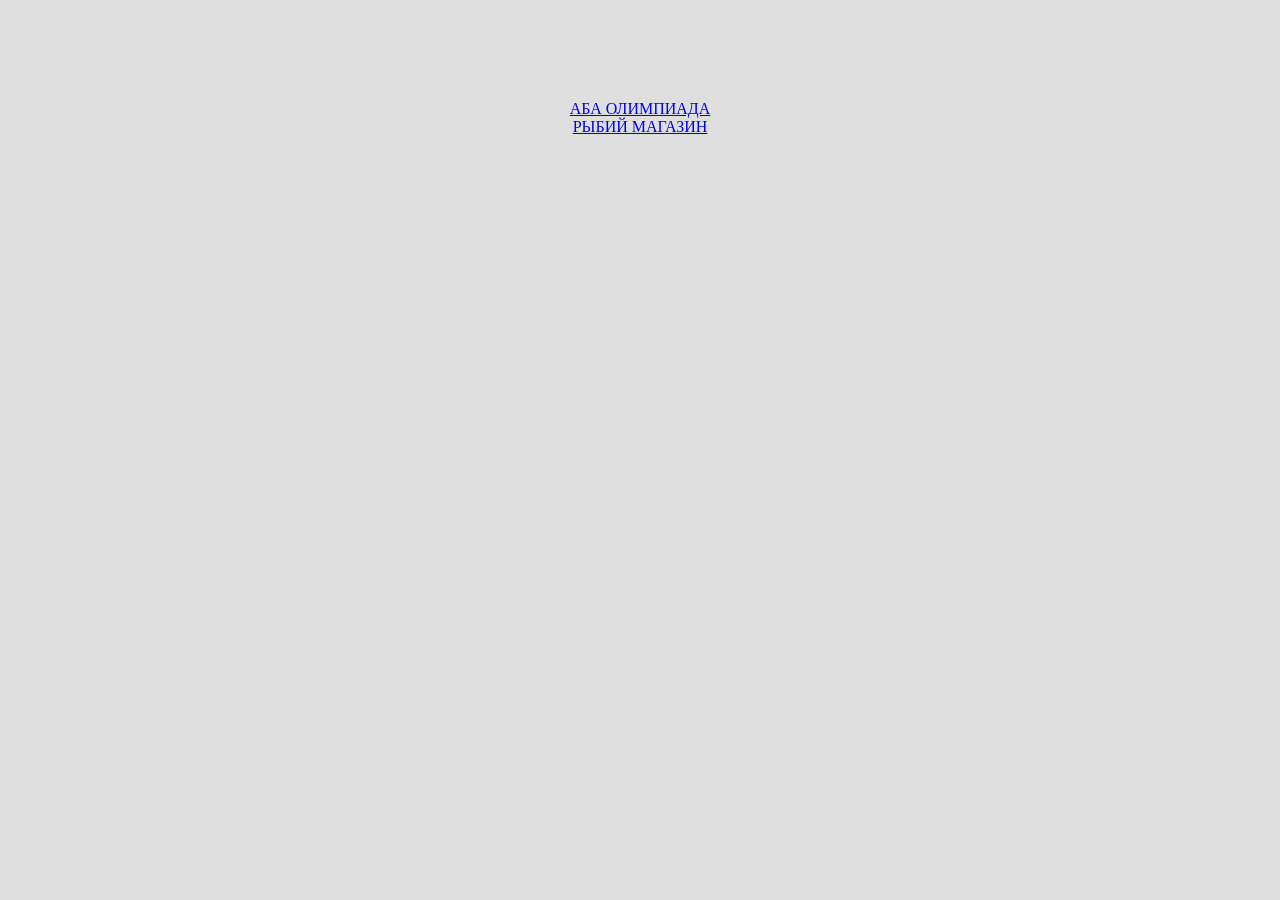
==== index.html @ 3b828d8d "Update index.html" ====
<!DOCTYPE html>
<html lang="en">
<head>
    <meta charset="UTF-8">
    <meta name="viewport" content="width=device-width, initial-scale=1.0">
    <link rel="stylesheet" href="style.css">
    <title>choosegame</title>
</head>
<body>
    <main>
        <a href="olimpiada.html">АБА ОЛИМПИАДА</a>
        <a href="fish_shop/cart.html">РЫБИЙ МАГАЗИН</a>
    </main>
</body>
</html>
---- style.css ----
body {
    background-color: rgb(223, 223, 223);
    font-family: initial;
    margin: 0;
    


}

img {
    box-shadow: 0 0 10px rgba(0, 0, 0, 0.25);
    border-radius: 8px;
}

h1 {
    font-size: 80px;
    font-weight: 900;
}

h2 {
    font-size: 40px;
}

main {
    margin-top: 100px;
    display: flex;
    align-items: center;
    flex-direction: column;
    margin-bottom: 100px;

}

button {
    width: 200px;
    height: 100px;
    border-radius: 10px;
    border-width: 1px;
    background-color: rgb(209, 228, 228);
    font-size: 30px;
    box-shadow: 0 0 10px rgba(0, 0, 0, 0.25);
}

.start {
    display: flex;
    flex-direction: column;
    justify-content: center;
    align-items: center;
}

.questions {
    padding-top: 20px;
    width: 1000px;
    max-width: 100%;
    background-color: rgb(194, 209, 209);
    display: flex;
    flex-direction: column;
    align-items: center;
    border-radius: 16px;
    box-shadow: 0 0 10px rgba(0, 0, 0, 0.25);


}

.first {
    display: flex;
    flex-direction: column;
    align-items: center;
}


.first-otvet {
    display: flex;
    justify-content: center;
    margin-top: 50px;
    margin-bottom: 50px;
    width: 100%;
    column-gap: 50px;

}

.modal-container {
    position: fixed;
    left: 0;
    top: 0;
    width: 100vw;
    height: 100vh;
    background-color: rgba(0, 0, 0, 0.3);
    display: flex;
    align-items: center;
    justify-content: center;
    opacity: 0;
    pointer-events: none;
}




.modal-container.show {
    opacity: 1;
    pointer-events: auto;
}


.modal {
    background-color: rgb(223, 223, 223);
    box-shadow: 0 0 10px rgba(0, 0, 0, 0.25);
    border-radius: 5px;
    width: 800px;
    max-width: 100%;
    padding: 30px 50px;
    text-align: center;

}

.red {
    background-color: rgb(214, 64, 64);
    transition: 600ms;
    
}

.green {
    background-color: rgb(71, 175, 71);
    transition: 600ms;

}

.noclick {
    pointer-events: none;
}
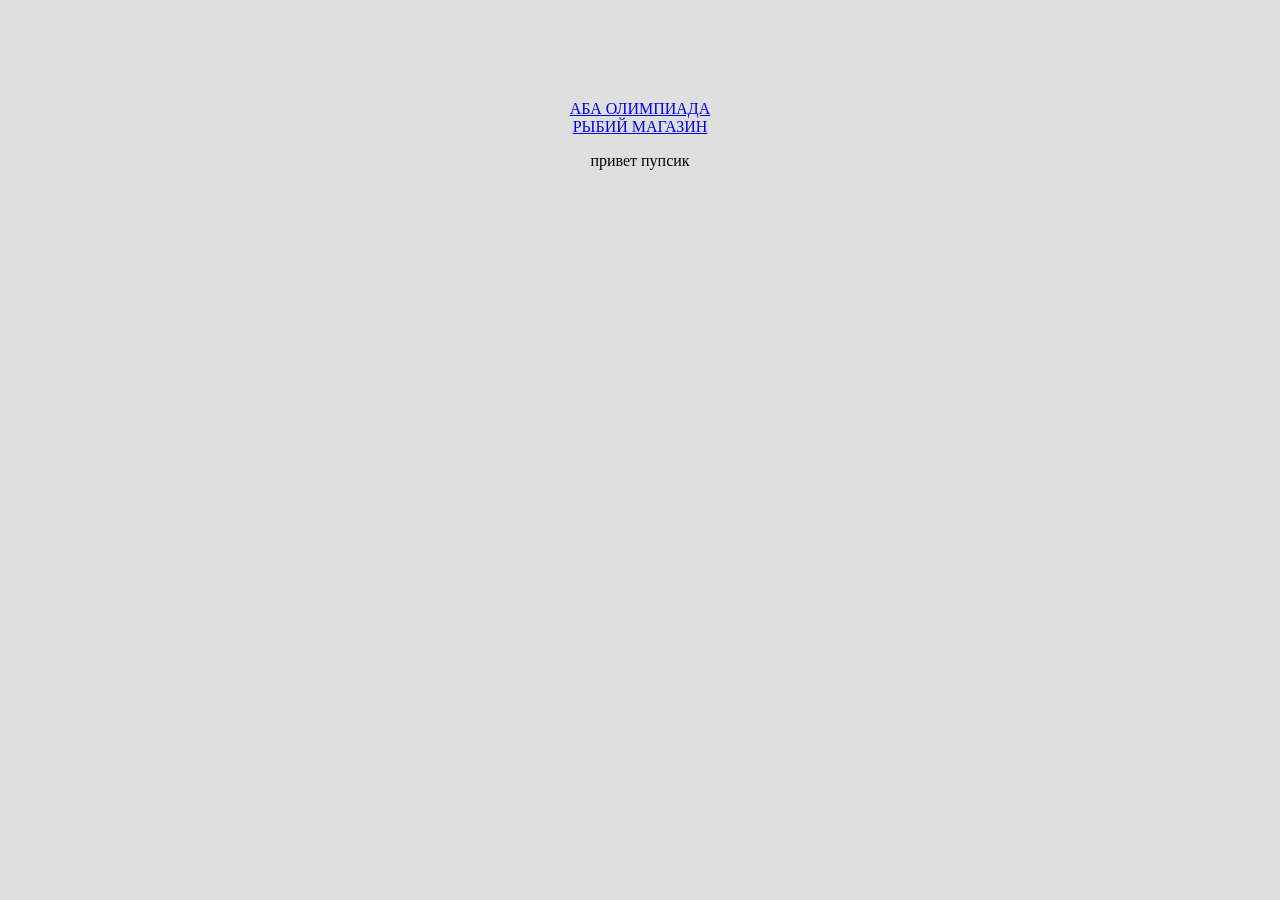
==== commit 75154ed5: "Update index.html" ====
--- a/index.html
+++ b/index.html
@@ -9,7 +9,8 @@
 <body>
     <main>
         <a href="olimpiada.html">АБА ОЛИМПИАДА</a>
-        <a href="fish_shop/cart.html">РЫБИЙ МАГАЗИН</a>
+        <a href="fish-shop/catalog.html">РЫБИЙ МАГАЗИН</a>
+        <p>привет пупсик</p>
     </main>
 </body>
 </html>
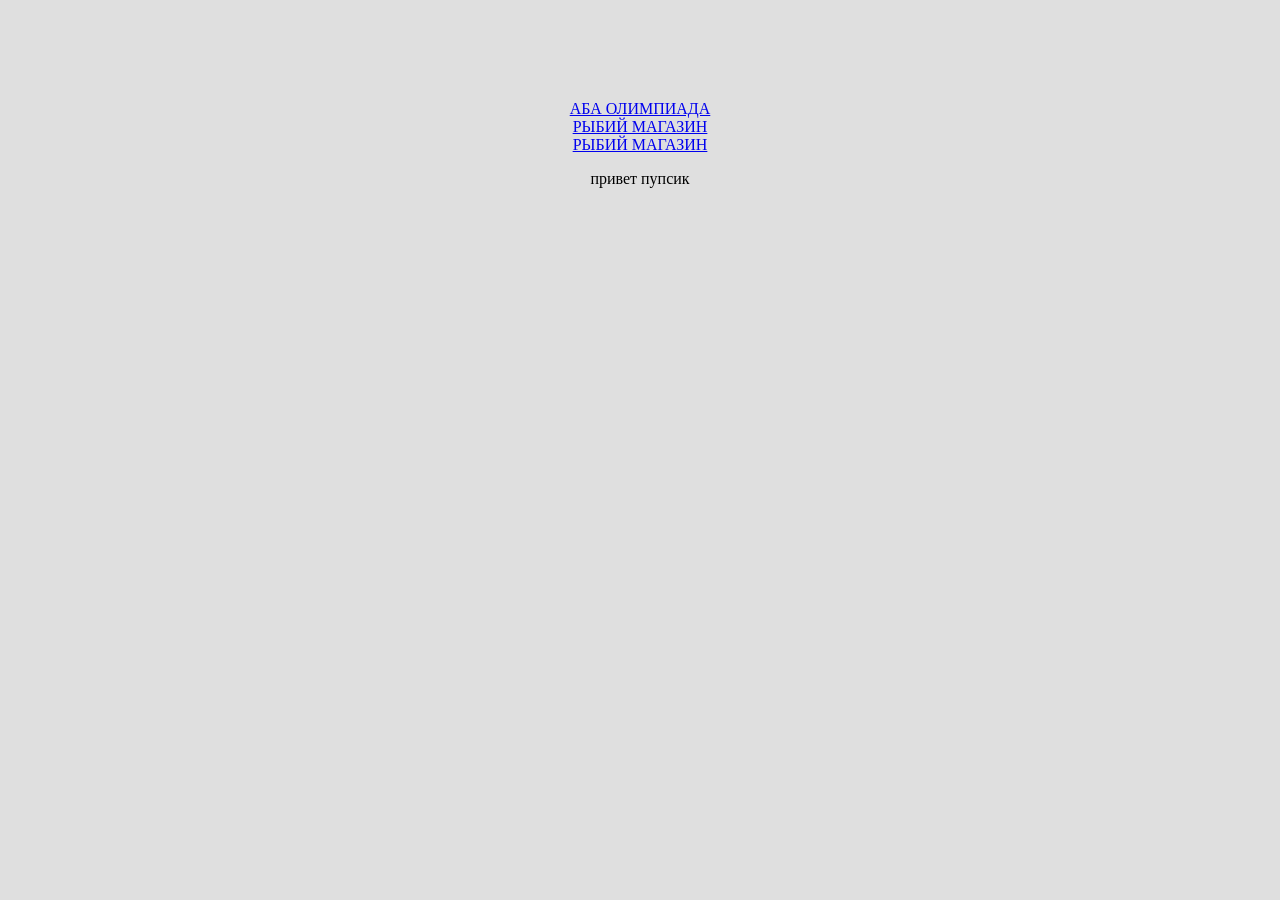
==== commit 09fbb8b7: "Update index.html" ====
--- a/index.html
+++ b/index.html
@@ -10,6 +10,7 @@
     <main>
         <a href="olimpiada.html">АБА ОЛИМПИАДА</a>
         <a href="fish-shop/catalog.html">РЫБИЙ МАГАЗИН</a>
+        <a href="numbers/main.html">РЫБИЙ МАГАЗИН</a>
         <p>привет пупсик</p>
     </main>
 </body>
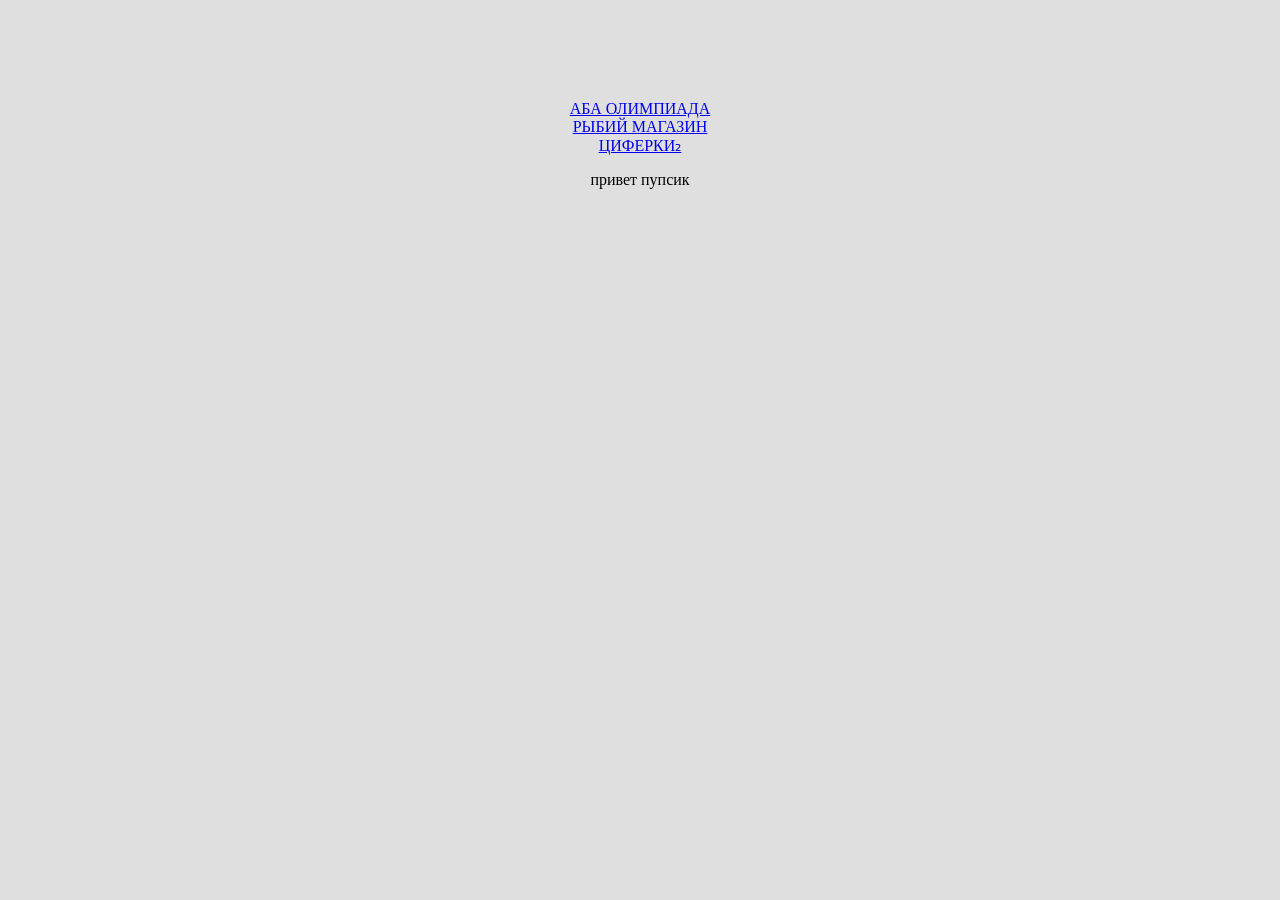
==== commit 8eb04e3d: "Update index.html" ====
--- a/index.html
+++ b/index.html
@@ -10,7 +10,7 @@
     <main>
         <a href="olimpiada.html">АБА ОЛИМПИАДА</a>
         <a href="fish-shop/catalog.html">РЫБИЙ МАГАЗИН</a>
-        <a href="numbers/main.html">РЫБИЙ МАГАЗИН</a>
+        <a href="numbers/main.html">ЦИФЕРКИ₂</a>
         <p>привет пупсик</p>
     </main>
 </body>
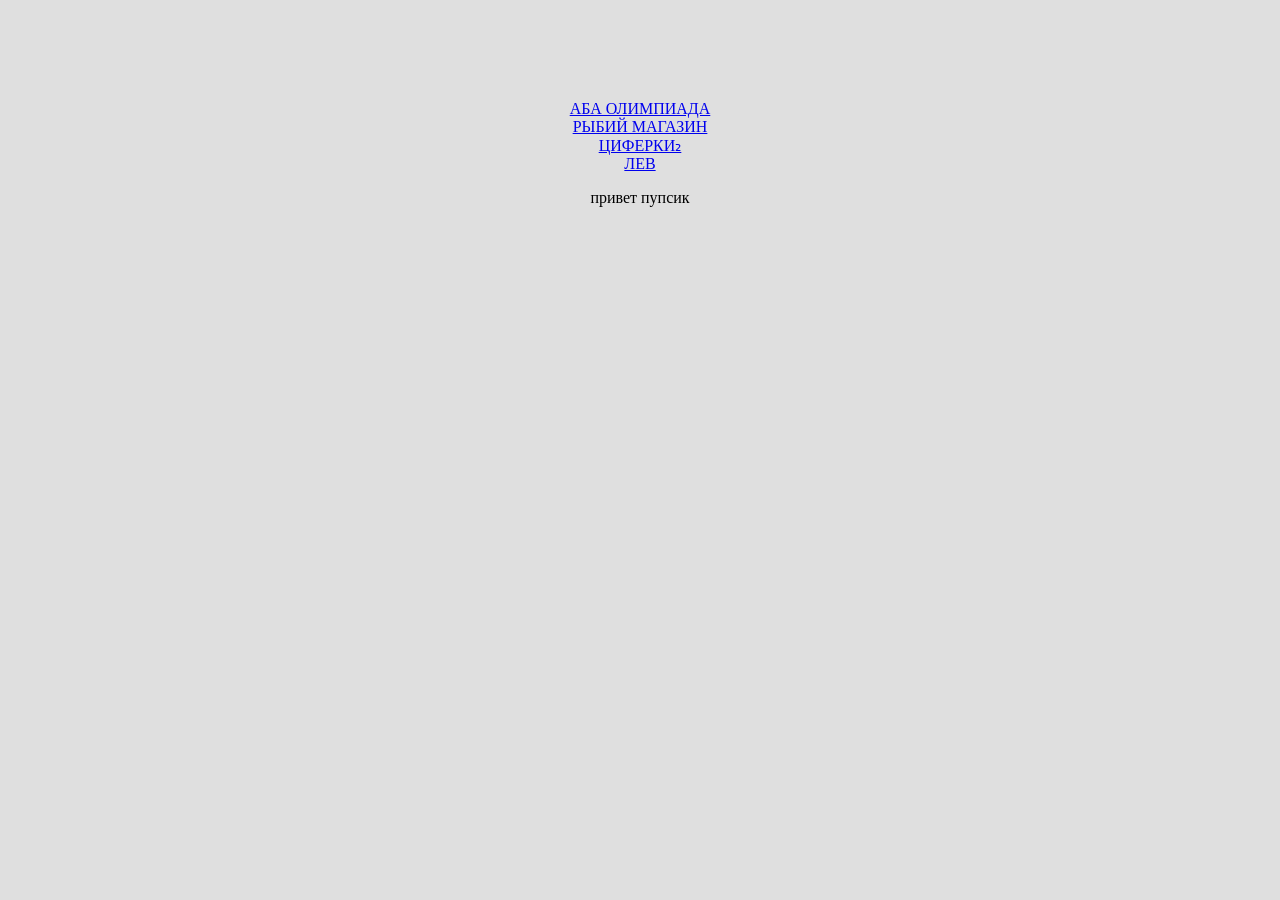
==== commit 171298ca: "Update index.html" ====
--- a/index.html
+++ b/index.html
@@ -11,6 +11,7 @@
         <a href="olimpiada.html">АБА ОЛИМПИАДА</a>
         <a href="fish-shop/catalog.html">РЫБИЙ МАГАЗИН</a>
         <a href="numbers/main.html">ЦИФЕРКИ₂</a>
+        <a href="TIGER/LION.html">ЛЕВ</a>
         <p>привет пупсик</p>
     </main>
 </body>
